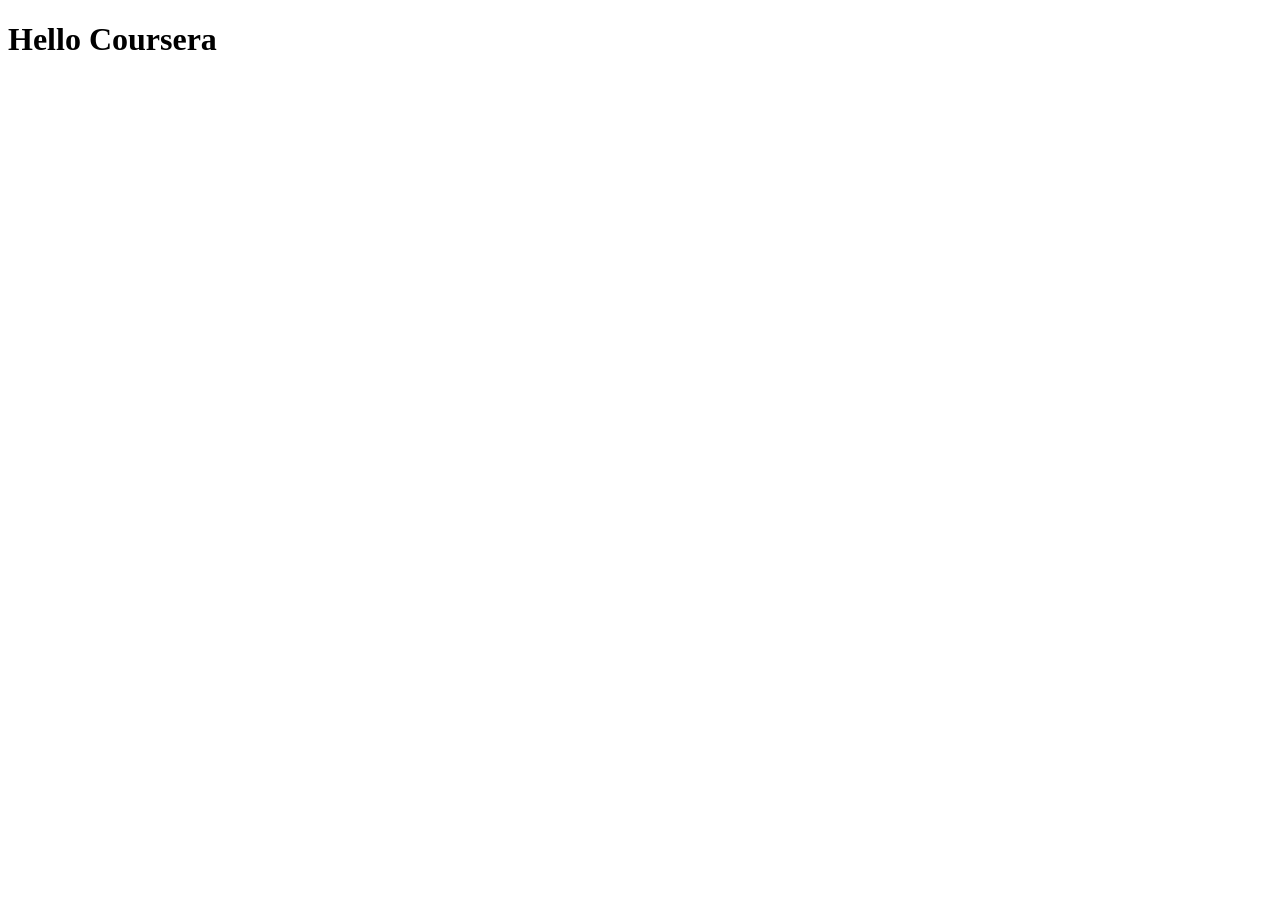
==== site/index.html @ bda45673 "My First Page." ====
<!DOCTYPE html>
<html lang="en">
<head>
    <meta charset="UTF-8">
    <meta name="viewport" content="width=device-width, initial-scale=1.0">
    <title>Hello Coursera!</title>
</head>
<body>
   <h1>Hello Coursera</h1> 
</body>
</html>
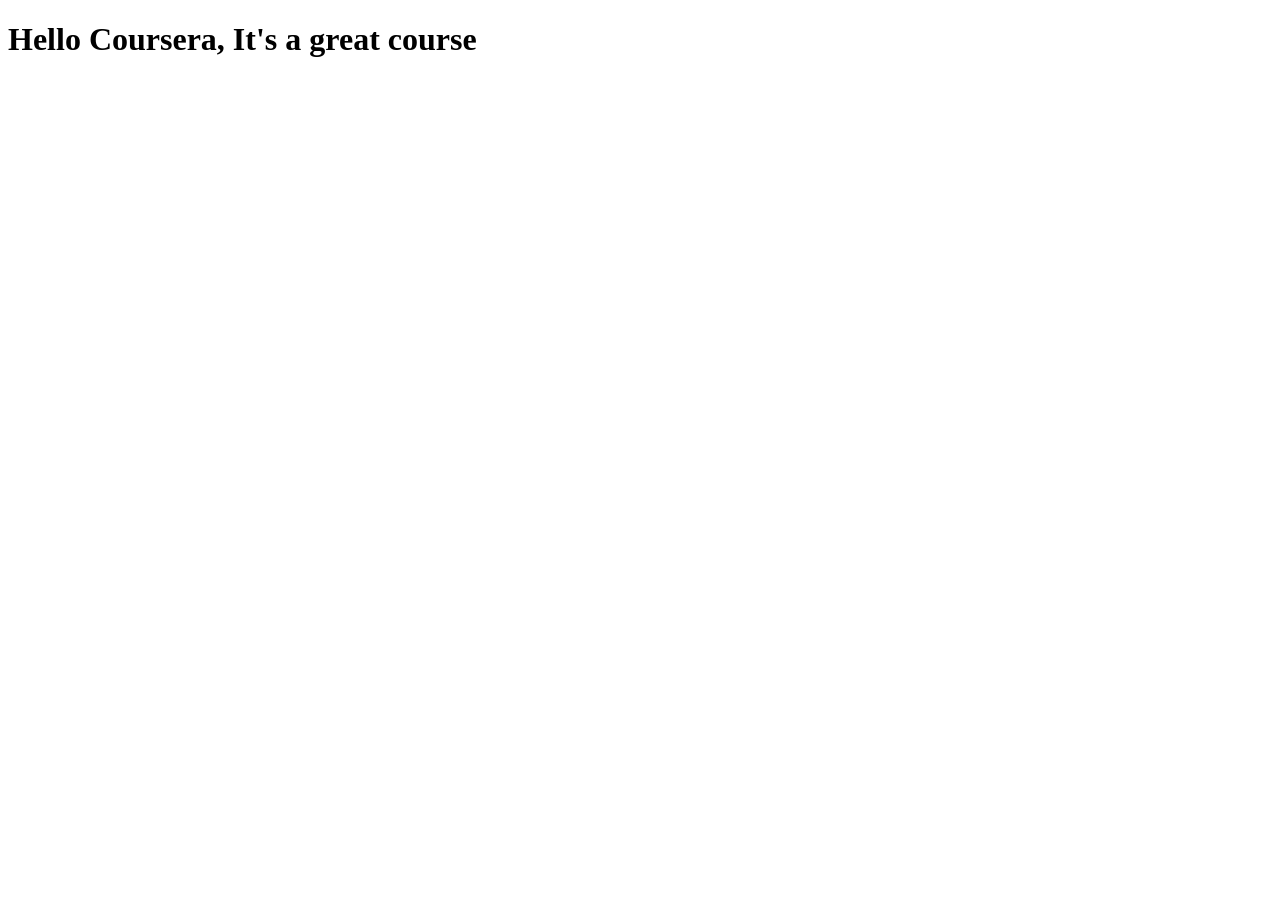
==== commit 28f851e7: "Small addition to our page content" ====
--- a/site/index.html
+++ b/site/index.html
@@ -6,6 +6,6 @@
     <title>Hello Coursera!</title>
 </head>
 <body>
-   <h1>Hello Coursera</h1> 
+   <h1>Hello Coursera, It's a great course</h1> 
 </body>
 </html>
